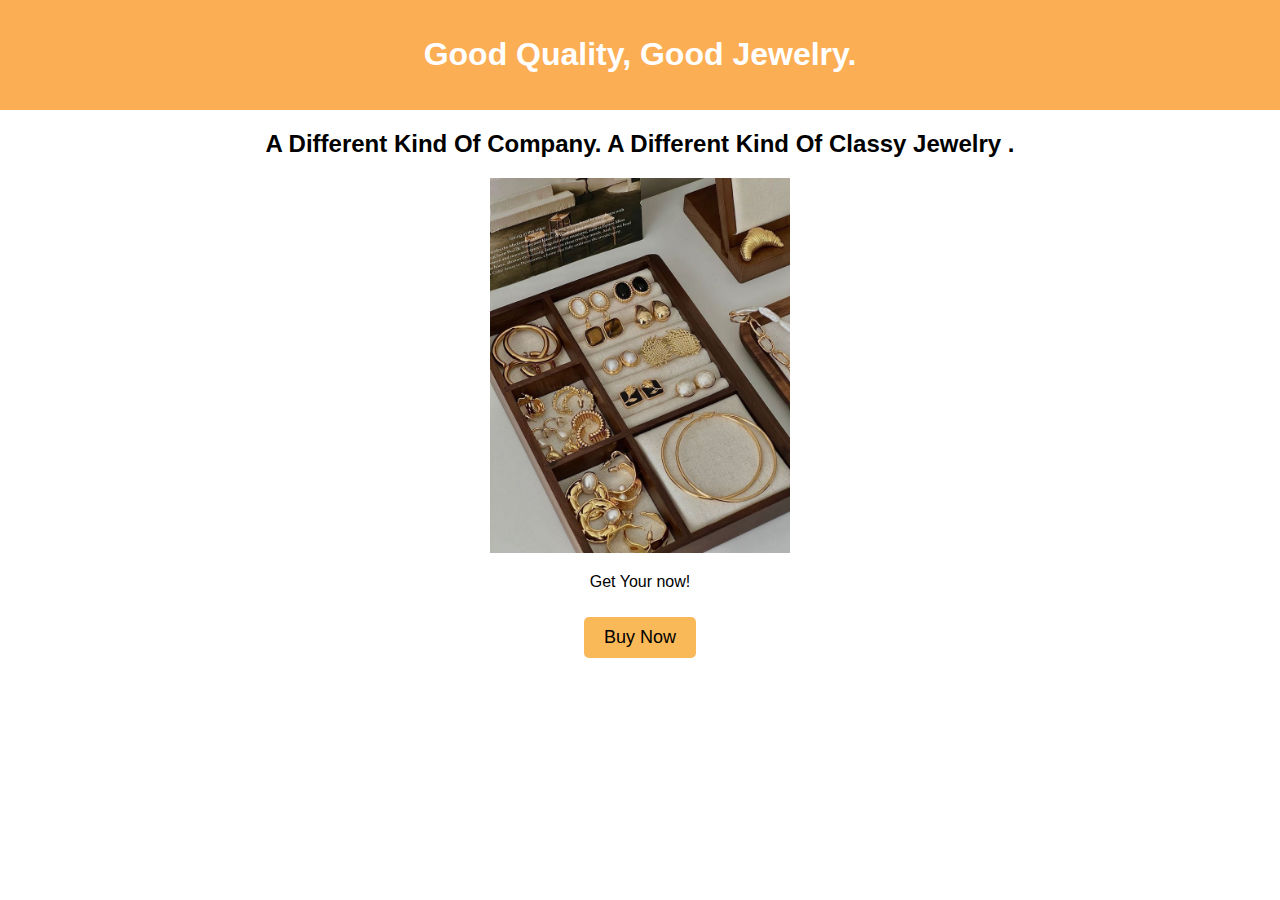
==== index.html @ 7a89d691 "Update and rename index_.html to index.html" ====
<!DOCTYPE html>
<html lang="en">
<head>
    <meta charset="UTF-8">
    <meta name="viewport" content="width=device-width, initial-scale=1.0">
    <title> JING's JEWELRY </title>
    <link rel="stylesheet" href="style_.css">
</head>
<body>

    <header>
        <h1> Good Quality, Good Jewelry. </h1>
    </header>

    <section class="home" align="center">
        <h2> A Different Kind Of Company. A Different Kind Of Classy Jewelry .</h2>
        <div class="Get It.">
            <img src="21.jpg" alt="Product Image" width="300">
        </div>
            <p> Get Your now! </p>
        <a href="image_.html" class="btn">Buy Now</a>
    </section>

</body>
</html>
---- style_.css ----
body {
    font-family: Arial, sans-serif;
    margin: 0;
    padding: 0;
    background-color: #ffffff;
}
header {
    background: #fc9e34d5;
    color: white;
    padding: 15px;
    text-align: center;
}

.btn {
    display: inline-block;
    background: #ff6600;
    color: rgb(0, 0, 0);
    padding: 10px 15px;
    text-decoration: none;
    border-radius: 5px;
    margin-top: 10px;
}

h2{
    font-family: Arial, sans-serif;

}

.price {
    font-family: Arial, sans-serif;
    font-size: large;
    color: rgb(0, 0, 0);
}
.product-gallery img {
    width: 200px;
    height: 200px;
    color: rgb(0, 0, 0);
    border-radius: 10px;
    box-shadow: 2px 2px 10px rgba(248, 150, 22, 0.2);

}

.product-gallery {
    display: flex;   
    justify-content: center;
    gap: 15px;
    flex-wrap: wrap;
}
.faq {
    width: 80%;
    margin: 20px auto;
    text-align: left;
    color: rgb(0, 0, 0);
}

.faq details {
    background: rgba(247, 167, 47, 0.801);
    padding: 10px;
    margin: 5px 0;
    border-radius: 5px;
    cursor: pointer;
}

.faq details:hover {
    background: rgba(247, 167, 47, 0.801);
}
.contact {
    padding: 20px;
    background: rgba(247, 167, 47, 0.801);
    color: rgb(0, 0, 0);
    width: 80%;
    margin: 20px auto;
    border-radius: 10px;
}

/* Back Button */
.btn {
    display: inline-block;
    background:rgba(247, 167, 47, 0.801);
    color: rgb(0, 0, 0);
    padding: 10px 20px;
    text-decoration: none;
    border-radius: 5px;
    font-size: 18px;
    margin-top: 10px;
}

.btn:hover {
    background:rgba(247, 167, 47, 0.801);
}
.description {
    background: rgba(247, 167, 47, 0.801);
    padding: 20px;
    border-radius: 10px;
    width: 80%;
    margin: 20px auto;
    box-shadow: 2px 2px 10px rgba(0, 0, 0, 0.2);
    text-align: left;
}

.reviews {
    padding: 20px;
}

.review-text {
    font-style: italic;
    color: #000000;
}

.date {
    font-size: 12px;
    color: rgb(0, 0, 0);
}

.kaltas {
    display: flex;
    justify-content: center;
    gap: 30px;
    flex-wrap: wrap;
}
.kaltas img {
    width: 300px;
    height: 300px;
    border-radius: 10px;
    box-shadow: 2px 2px 10px rgb(0, 0, 0);
}
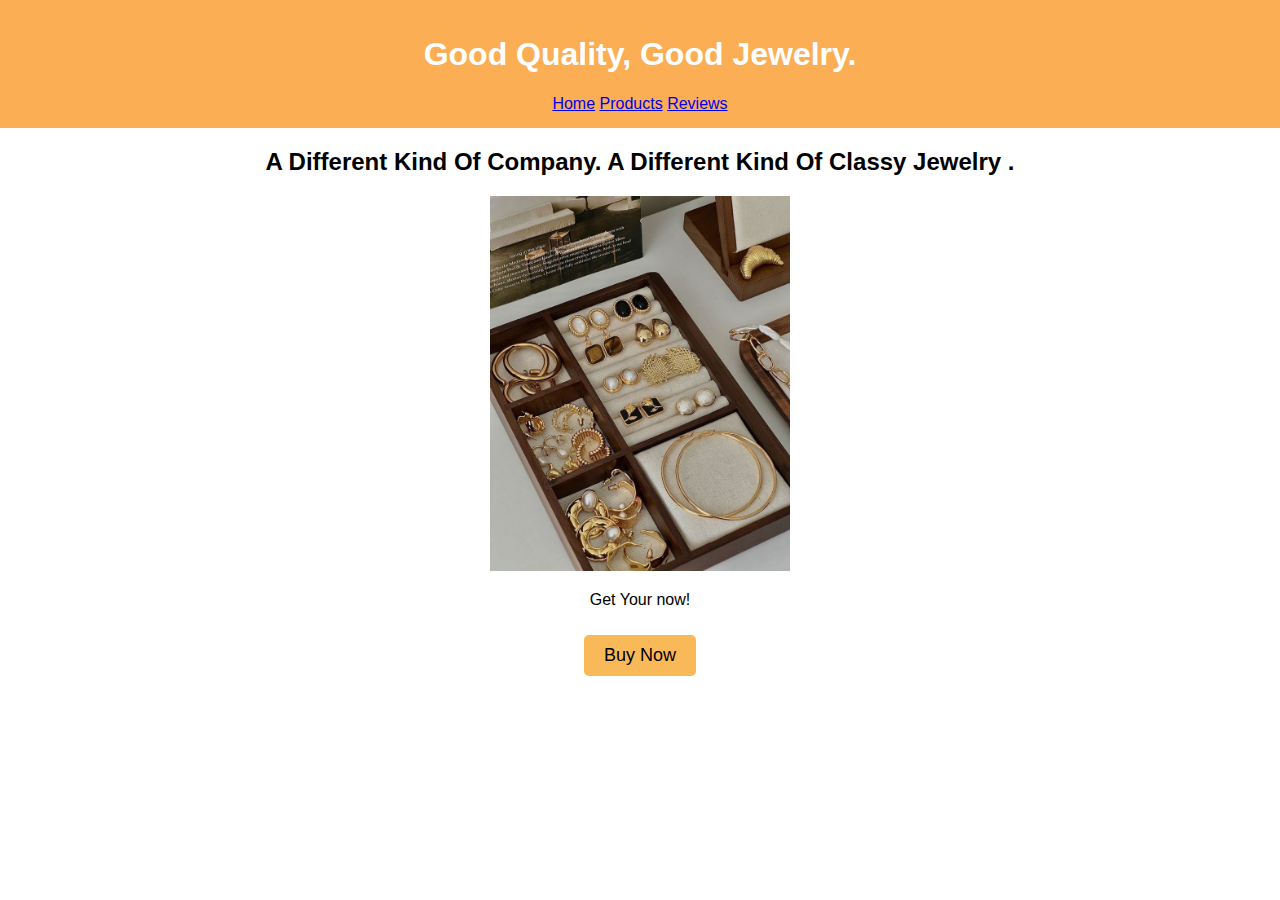
==== commit bbf9052f: "Update index.html" ====
--- a/index.html
+++ b/index.html
@@ -4,12 +4,17 @@
     <meta charset="UTF-8">
     <meta name="viewport" content="width=device-width, initial-scale=1.0">
     <title> JING's JEWELRY </title>
-    <link rel="stylesheet" href="style_.css">
+    <link rel="stylesheet" href="style.css">
 </head>
 <body>
 
     <header>
         <h1> Good Quality, Good Jewelry. </h1>
+   <nav>
+            <a href="index.html">Home</a>
+            <a href="image.html">Products</a>
+            <a href="review.html">Reviews</a>
+        </nav>
     </header>
 
     <section class="home" align="center">
@@ -18,7 +23,7 @@
             <img src="21.jpg" alt="Product Image" width="300">
         </div>
             <p> Get Your now! </p>
-        <a href="image_.html" class="btn">Buy Now</a>
+        <a href="image.html" class="btn">Buy Now</a>
     </section>
 
 </body>
--- a/style.css
+++ b/style.css
@@ -0,0 +1,126 @@
+body {
+    font-family: Arial, sans-serif;
+    margin: 0;
+    padding: 0;
+    background-color: #ffffff;
+}
+header {
+    background: #fc9e34d5;
+    color: white;
+    padding: 15px;
+    text-align: center;
+}
+
+.btn {
+    display: inline-block;
+    background: #ff6600;
+    color: rgb(0, 0, 0);
+    padding: 10px 15px;
+    text-decoration: none;
+    border-radius: 5px;
+    margin-top: 10px;
+}
+
+h2{
+    font-family: Arial, sans-serif;
+
+}
+
+.price {
+    font-family: Arial, sans-serif;
+    font-size: large;
+    color: rgb(0, 0, 0);
+}
+.product-gallery img {
+    width: 200px;
+    height: 200px;
+    color: rgb(0, 0, 0);
+    border-radius: 10px;
+    box-shadow: 2px 2px 10px rgba(248, 150, 22, 0.2);
+
+}
+
+.product-gallery {
+    display: flex;   
+    justify-content: center;
+    gap: 15px;
+    flex-wrap: wrap;
+}
+.faq {
+    width: 80%;
+    margin: 20px auto;
+    text-align: left;
+    color: rgb(0, 0, 0);
+}
+
+.faq details {
+    background: rgba(247, 167, 47, 0.801);
+    padding: 10px;
+    margin: 5px 0;
+    border-radius: 5px;
+    cursor: pointer;
+}
+
+.faq details:hover {
+    background: rgba(247, 167, 47, 0.801);
+}
+.contact {
+    padding: 20px;
+    background: rgba(247, 167, 47, 0.801);
+    color: rgb(0, 0, 0);
+    width: 80%;
+    margin: 20px auto;
+    border-radius: 10px;
+}
+
+/* Back Button */
+.btn {
+    display: inline-block;
+    background:rgba(247, 167, 47, 0.801);
+    color: rgb(0, 0, 0);
+    padding: 10px 20px;
+    text-decoration: none;
+    border-radius: 5px;
+    font-size: 18px;
+    margin-top: 10px;
+}
+
+.btn:hover {
+    background:rgba(247, 167, 47, 0.801);
+}
+.description {
+    background: rgba(247, 167, 47, 0.801);
+    padding: 20px;
+    border-radius: 10px;
+    width: 80%;
+    margin: 20px auto;
+    box-shadow: 2px 2px 10px rgba(0, 0, 0, 0.2);
+    text-align: left;
+}
+
+.reviews {
+    padding: 20px;
+}
+
+.review-text {
+    font-style: italic;
+    color: #000000;
+}
+
+.date {
+    font-size: 12px;
+    color: rgb(0, 0, 0);
+}
+
+.kaltas {
+    display: flex;
+    justify-content: center;
+    gap: 30px;
+    flex-wrap: wrap;
+}
+.kaltas img {
+    width: 300px;
+    height: 300px;
+    border-radius: 10px;
+    box-shadow: 2px 2px 10px rgb(0, 0, 0);
+}
